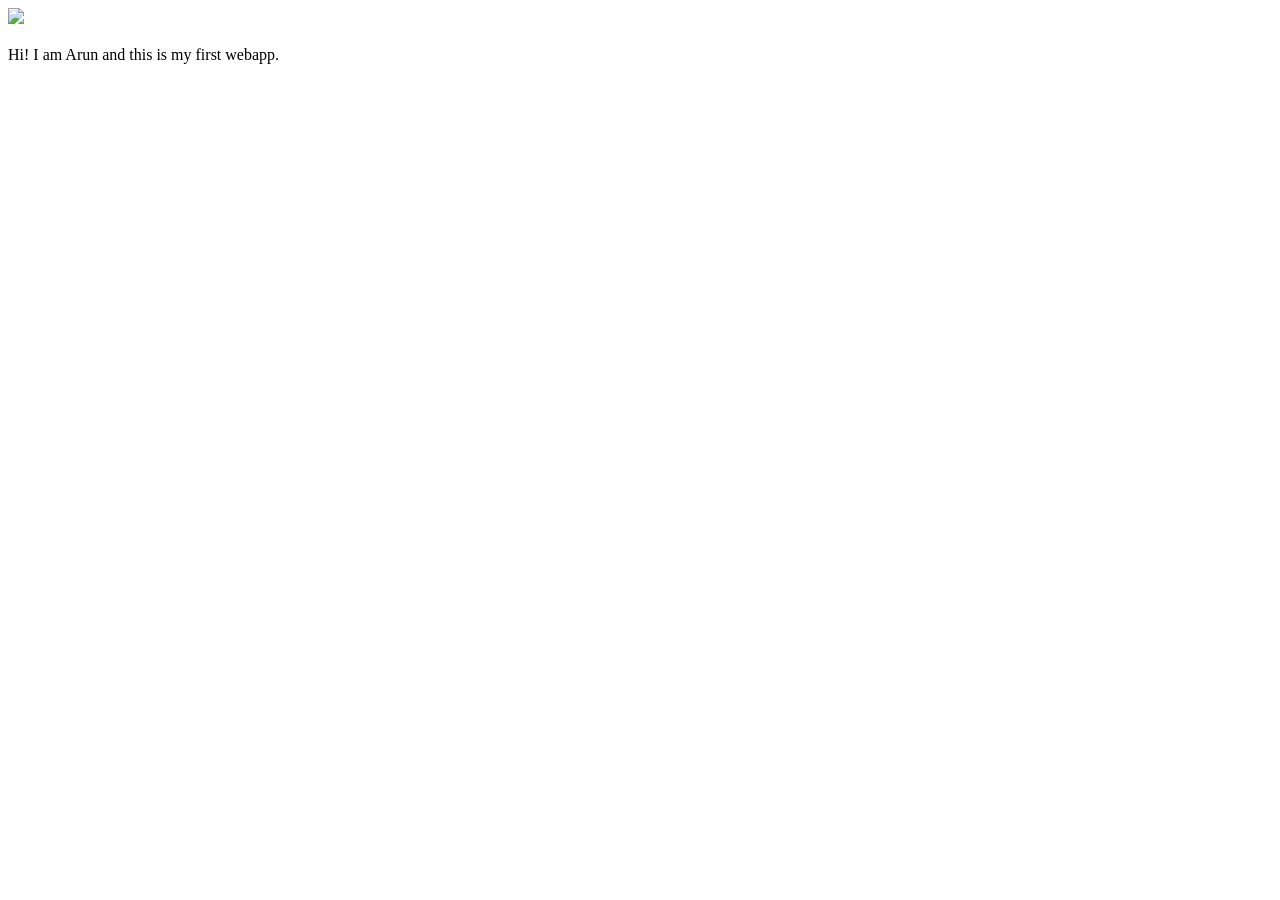
==== ui/index.html @ 9951c965 "[imad-console] Updates ui/index.html" ====
<!doctype html>
<html>
    <head>
        <link href="/ui/style.css" rel="stylesheet" />
    </head>
    <body>
        <div class="center">
            <img src="/ui/madi.png" class="img-medium"/>
        </div>
        <br>
        <div class="center text-big bold">
            Hi! I am Arun and this is my first webapp.
        </div>
        <script type="text/javascript" src="/ui/main.js">
        </script>
    </body>
</html>
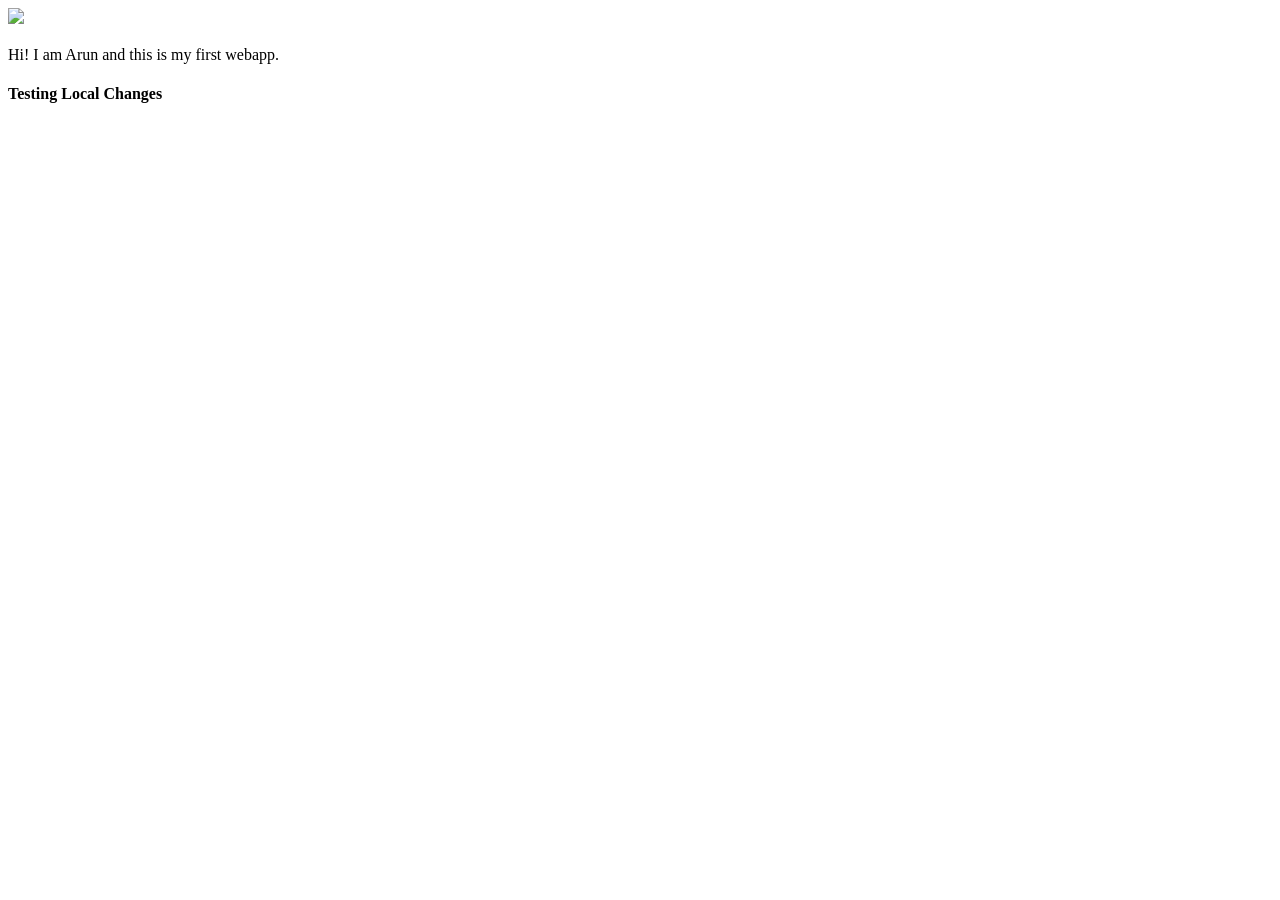
==== commit e923fa71: "Testing Local Changes" ====
--- a/ui/index.html
+++ b/ui/index.html
@@ -11,6 +11,7 @@
         <div class="center text-big bold">
             Hi! I am Arun and this is my first webapp.
         </div>
+	<h4>Testing Local Changes</h4>
         <script type="text/javascript" src="/ui/main.js">
         </script>
     </body>
